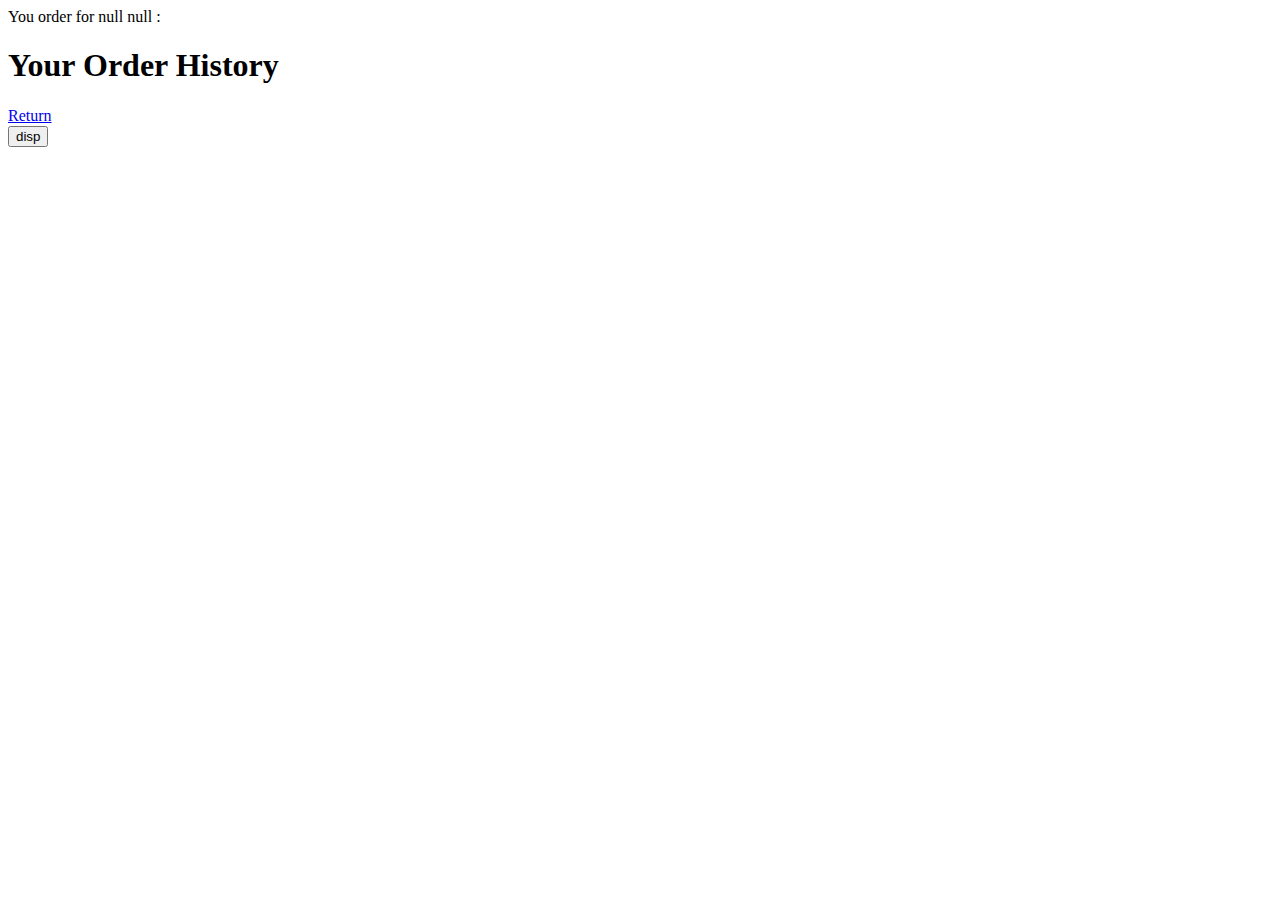
==== StoreManagement/wwwroot/history.html @ f575a80b "Added some test and other functionalities" ====
﻿
<head>
    <meta charset="utf-8" />
    <title>Order History</title>
    <link rel="stylesheet" href="history.css" />
</head>
<body>

    <script src="history.js"></script>
    <h1> Your Order History </h1>

    <div class="info">

    </div>

    <div class="return">
        <a href="src/index.html"> Return </a>
</div>
<button class="myObj">disp</button>
<div class="showObj"></div>


</body>
---- StoreManagement/wwwroot/history.css ----
﻿.return {
    align-content: center;
    height: 20px;
    width: 40px;
    text-decoration: none;
    color: red

}
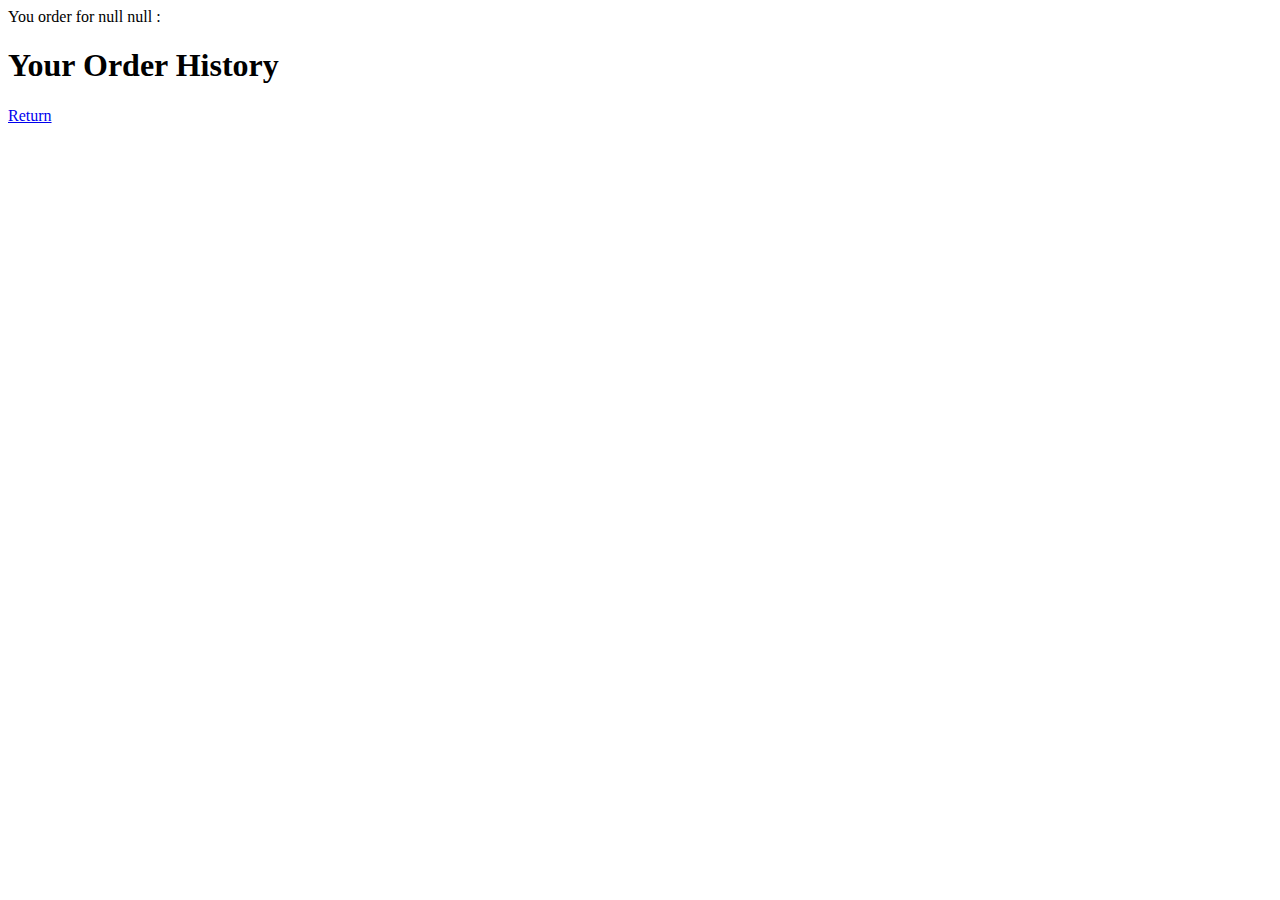
==== commit 707d07f9: "Added some comment" ====
--- a/StoreManagement/wwwroot/history.html
+++ b/StoreManagement/wwwroot/history.html
@@ -16,8 +16,7 @@
     <div class="return">
         <a href="src/index.html"> Return </a>
 </div>
-<button class="myObj">disp</button>
-<div class="showObj"></div>
+
 
 
 </body>
